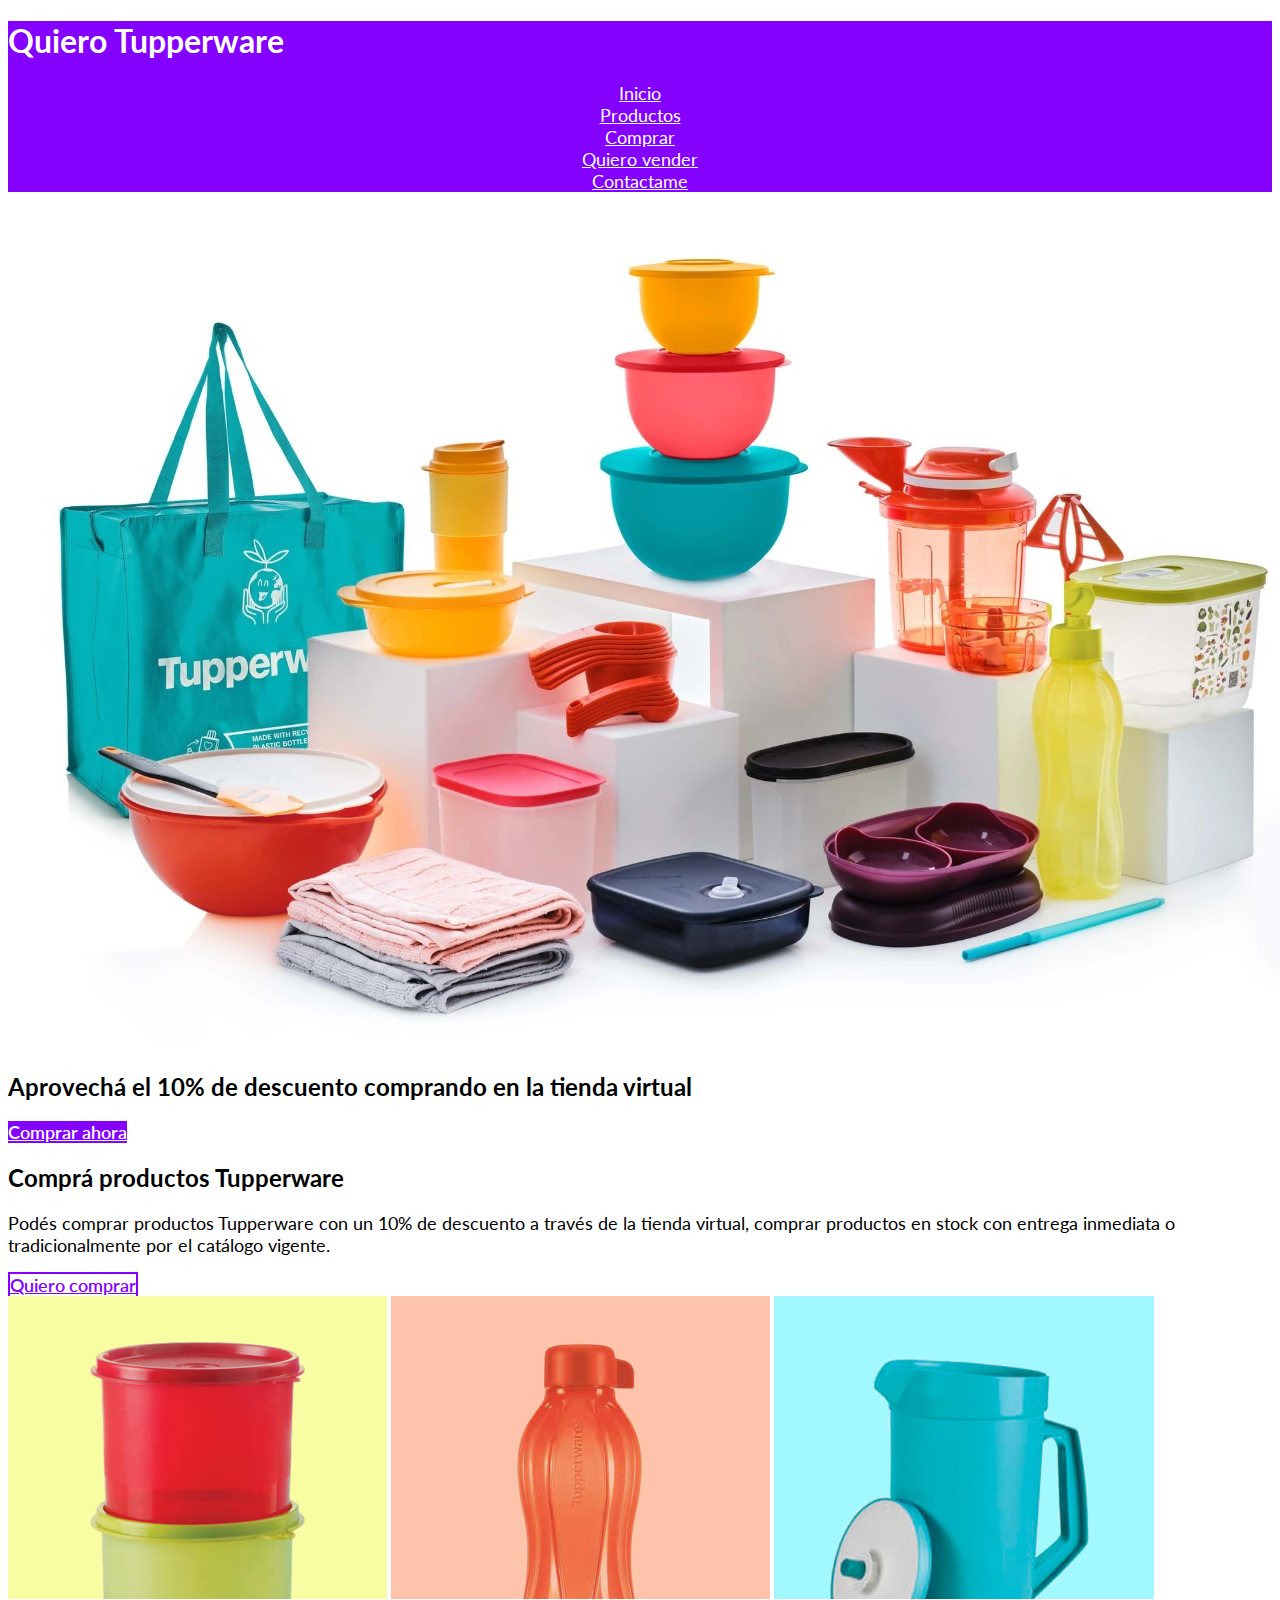
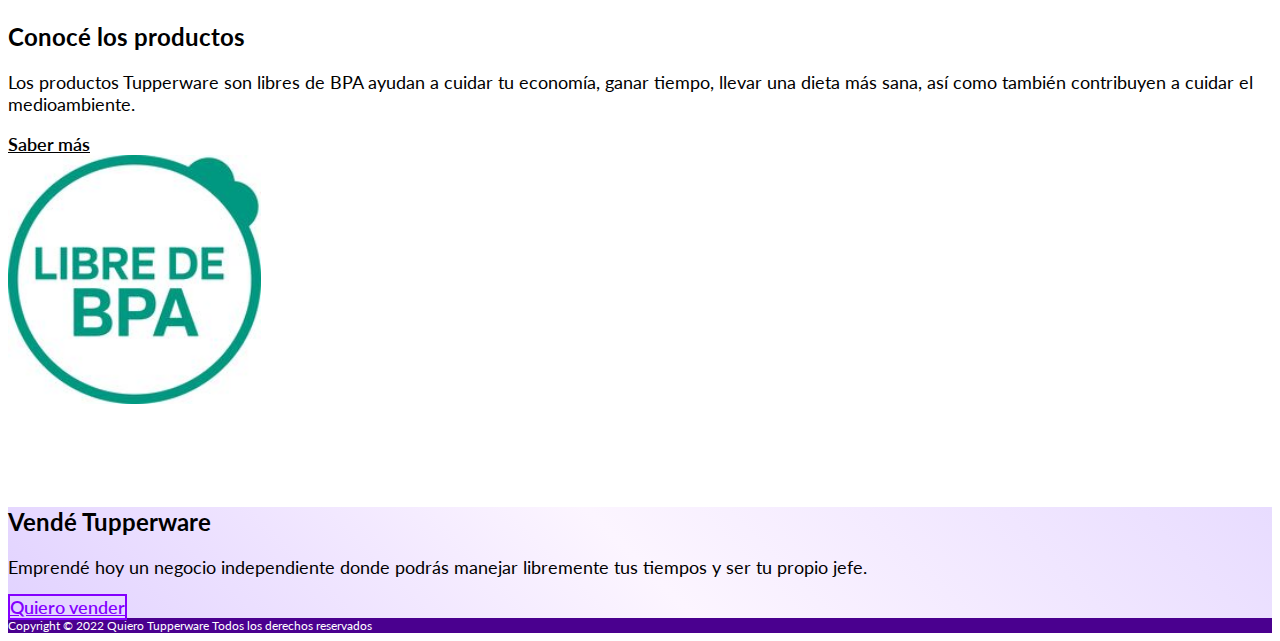
==== index.html @ 1a83ec5f "Agregando archivos del proyecto" ====
<!DOCTYPE html>
<html lang="en">
  <head>
    <meta charset="UTF-8" />
    <meta http-equiv="X-UA-Compatible" content="IE=edge" />
    <meta
      name="viewport"
      content="width=device-width, initial-scale=1, shrink-to-fit=no"
    />
    <!-- Bootstrap CSS -->
    <link
      rel="stylesheet"
      href="https://cdn.jsdelivr.net/npm/bootstrap@4.6.1/dist/css/bootstrap.min.css"
      integrity="sha384-zCbKRCUGaJDkqS1kPbPd7TveP5iyJE0EjAuZQTgFLD2ylzuqKfdKlfG/eSrtxUkn"
      crossorigin="anonymous"
    />

    <!-- Google Fonts -->
    <link rel="preconnect" href="https://fonts.googleapis.com" />
    <link rel="preconnect" href="https://fonts.gstatic.com" crossorigin />
    <link href="https://fonts.googleapis.com/css2?family=Lato:wght@100;400;600;700;900&family=Vibur&display=swap" rel="stylesheet" />

    <title>Quiero Tupperware</title>

    <!-- CSS -->
    <link rel="stylesheet" href="./css/styles.css" />
    <link
      rel="stylesheet"
      href="https://cdnjs.cloudflare.com/ajax/libs/animate.css/4.1.1/animate.min.css"
    />
  </head>

  <body>
        <header class="sticky-top">
          <div id="contenedor__navbar" class="container-fluid row align-items-center justify-content-between">
            <h1>Quiero Tupperware</h1>
            <nav>
              <ul class="row">
                <li><a href="./index.html">Inicio</a></li>
                <li><a href="./pages/productos.html">Productos</a></li>
                <li><a href="./pages/comprar.html">Comprar</a></li>
                <li><a href="./pages/vender.html">Quiero vender</a></li>
                <li><a href="./contacto.html">Contactame</a></li>
              </ul>
            </nav>
          </div>
        </header>
        
      <main id="container">
        <section class="row flex-nowrap align-items-center animate__animated animate__fadeIn" id="hero">
          <img class="col img-fluid ml-5 mr-5" src="./assets/img/hero.jpg" alt="Muchos productos Tupperware" />
          <div class="col ml-5 mr-5">
            <h2 class="font-weight-bold">Aprovechá el 10% de descuento comprando en la tienda virtual</h2>
            <a class="btn btn-purple mt-2" href="./pages/comprar.html">Comprar ahora</a>
          </div>
        </section>

        <section class="mt-100 row flex-nowrap justify-content-between animate__animated animate__fadeInUp" id="compra">
          <div class="col ml-5 mr-5" id="compra__content">
            <h2 class="font-weight-bold">Comprá productos Tupperware</h2>
            <p class="fs-18">
              Podés comprar productos Tupperware con un 10% de descuento a
              través de la tienda virtual, comprar productos en stock con
              entrega inmediata o tradicionalmente por el catálogo vigente.
            </p>
            <a class="btn btn-outline-purple" href="./pages/comprar.html">Quiero comprar</a>
          </div>

          <div class="col ml-5 mr-5 text-right" id="compra__images">
            <img class="img-fluid" src="./assets/img/producto-1.png" alt="Reservorio Tupperware"/>
            <img class="img-fluid" src="./assets/img/producto-2.png" alt="Botella Tupperware"/>
            <img class="img-fluid" src="./assets/img/producto-3.png" alt="Jarra Tupperware" />
          </div>
        </section>

        <section class="row flex-nowrap mt-100 animate__animated animate__fadeInUp" id="productos">
          <div class="col ml-5 mr-5" id="productos__content">
            <h2 class="font-weight-bold">Conocé los productos</h2>
            <p class="mt-2 fs-18">
              Los productos Tupperware son libres de BPA ayudan a cuidar tu
              economía, ganar tiempo, llevar una dieta más sana, así como
              también contribuyen a cuidar el medioambiente.
            </p>
            <a class="btn-link" href="./pages/productos.html">Saber más</a>
          </div>
          <div class="ml-5 mr-5 col text-right">
            <img src="./assets/img/BPA.jpg" alt="Logo BPA" />
          </div>
        </section>

        <section class="p-5 mt-100 column text-center animate__animated animate__fadeInUp" id="vender">
          <h2 class="font-weight-bold">Vendé Tupperware</h2>
          <p class="fs-18">
            Emprendé hoy un negocio independiente donde podrás manejar
            libremente tus tiempos y ser tu propio jefe.
          </p>
          <a class="btn btn-outline-purple" href="./pages/contacto.html">Quiero vender</a>
        </section>
      </main>
      <footer class="p-2 text-center">
        Copyright &copy; 2022 Quiero Tupperware Todos los derechos reservados
      </footer>
    </div>
  </body>
</html>
---- css/styles.css ----
body {
  font-family: "Lato", sans-serif;
}

h1 {
  color: #fff;
}

.fs-18 {
  font-size: 18px;
}

ul {
  list-style-type: none;
  margin: 0;
}

ul li {
  margin-right: 40px;
  text-align: center;
}

ul li a {
  font-size: 18px;
  color: #fff;
}

ul li a:hover {
  font-size: 18px;
  color: rgba(255, 255, 255, 0.904);
  text-decoration: none;
}

#contenedor__navbar {
  background: #8400ff;
}

#compra__images img {
  width: 30%;
}

#productos img {
  width: 20%;
}

#vender {
  background: linear-gradient(
    45deg,
    rgba(225, 210, 255, 1) 0%,
    rgba(252, 245, 255, 1) 50%,
    rgba(232, 220, 255, 1) 100%
  );
}

.formulario {
  max-width: 700px;
  margin: 0 auto;
}

footer {
  font-size: 12px;
  color: #fff;
  background: #4a008f;
  width: 100%;
  bottom: 0;
}

/*BOTONES*/
.btn-purple {
  color: #fff;
  font-size: 18px;
  font-weight: 600;
  background: #8400ff;
}

.btn-purple:hover {
  color: #fff;
  font-size: 18px;
  background: #6701c5;
}

.btn-outline-purple {
  color: #8400ff;
  font-size: 18px;
  font-weight: 600;
  border: 2px solid #8400ff;
}

.btn-outline-purple:hover {
  color: #6701c5;
  font-size: 18px;
  border: 2px solid #6701c5;
}

.btn-link {
  color: #000;
  font-size: 18px;
  font-weight: 600;
}

.btn-link:hover {
  color: #212529;
  font-size: 18px;
  font-weight: 600;
}

/*CLASES*/
.mt-100 {
  margin-top: 100px;
}

.row {
  margin: 0;
}
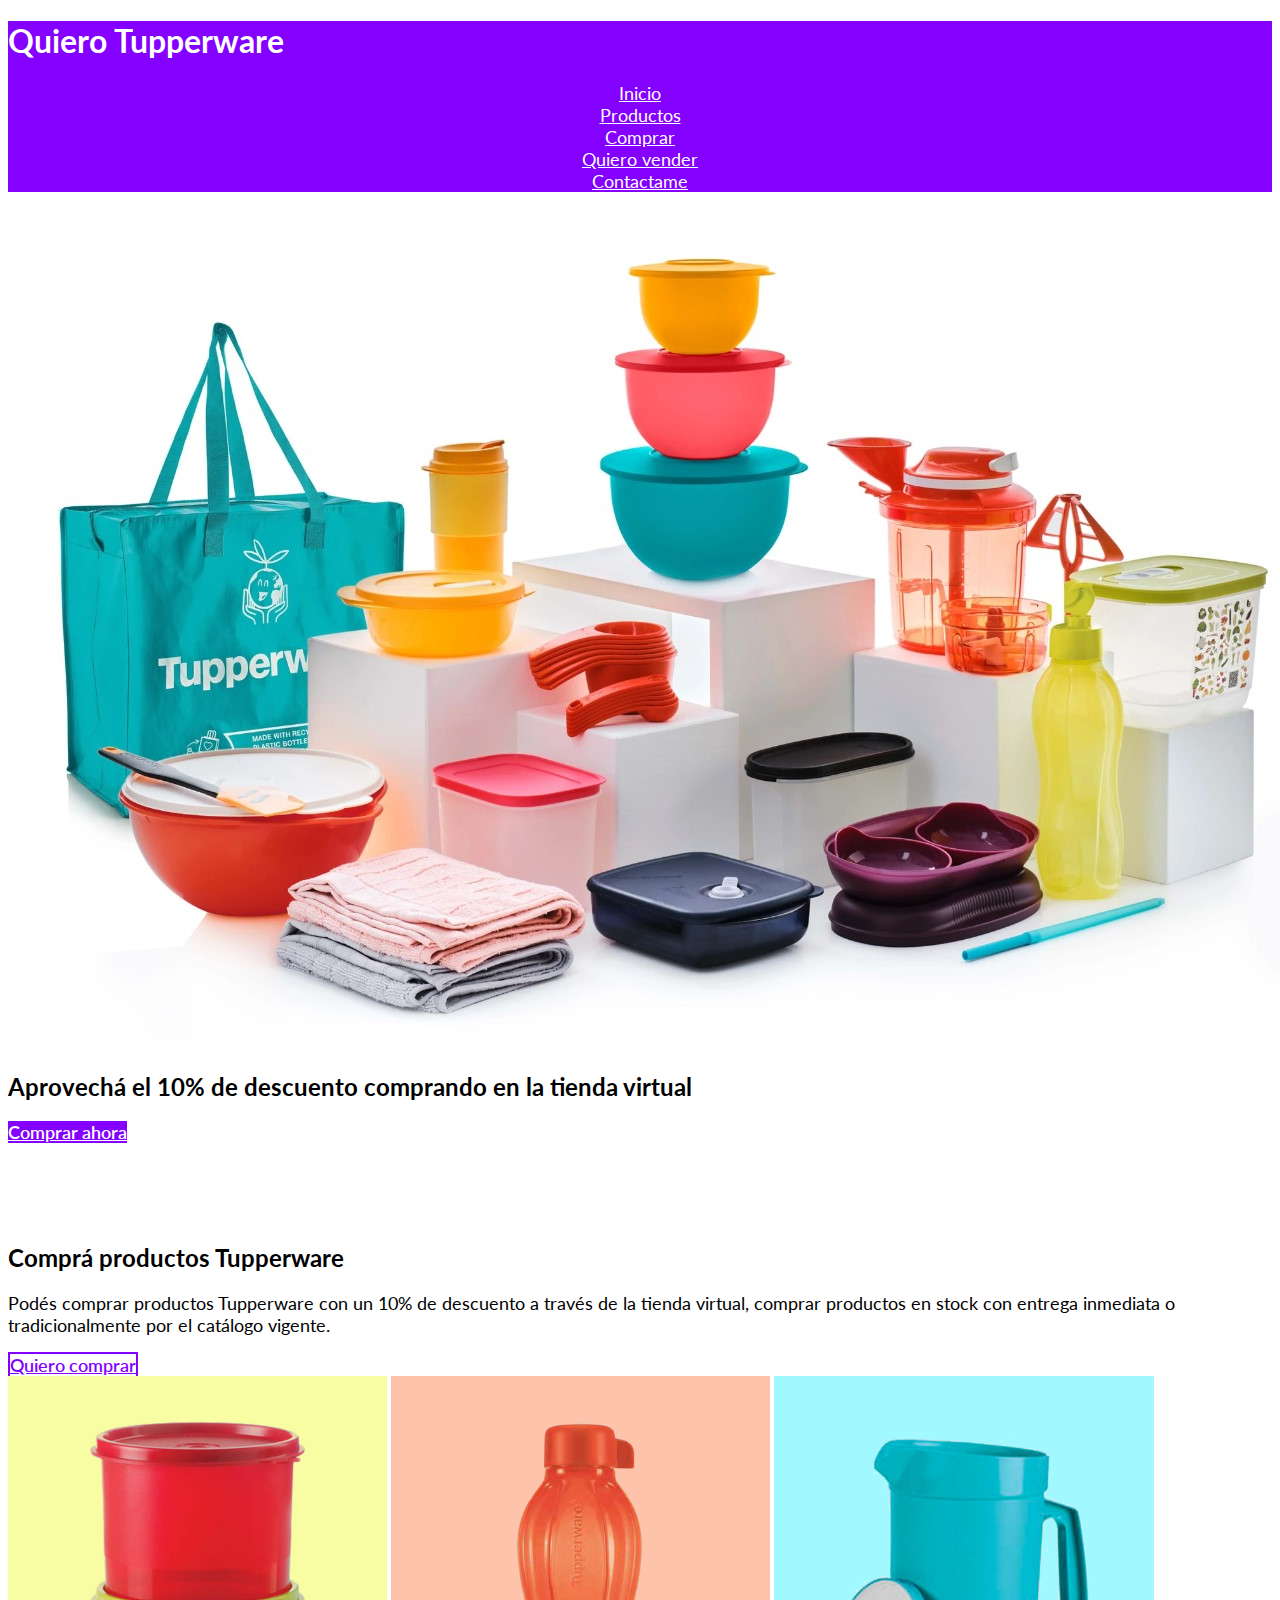
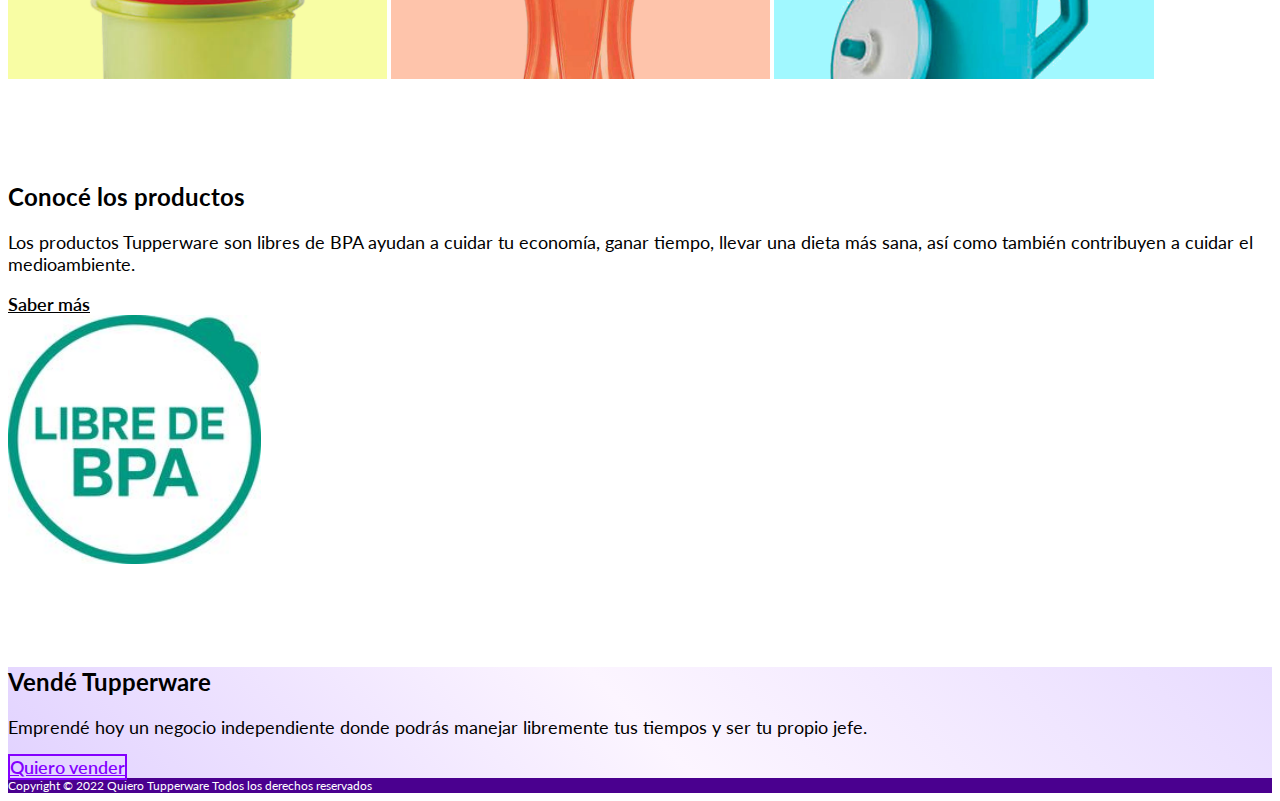
==== commit 95fc94a8: "Modifiqué el marginado de las secciones" ====
--- a/index.html
+++ b/index.html
@@ -73,7 +73,7 @@
           </div>
         </section>
 
-        <section class="row flex-nowrap mt-100 animate__animated animate__fadeInUp" id="productos">
+        <section class="mt-100 row flex-nowrap animate__animated animate__fadeInUp" id="productos">
           <div class="col ml-5 mr-5" id="productos__content">
             <h2 class="font-weight-bold">Conocé los productos</h2>
             <p class="mt-2 fs-18">
--- a/css/styles.css
+++ b/css/styles.css
@@ -108,7 +108,3 @@
 .mt-100 {
   margin-top: 100px;
 }
-
-.row {
-  margin: 0;
-}
